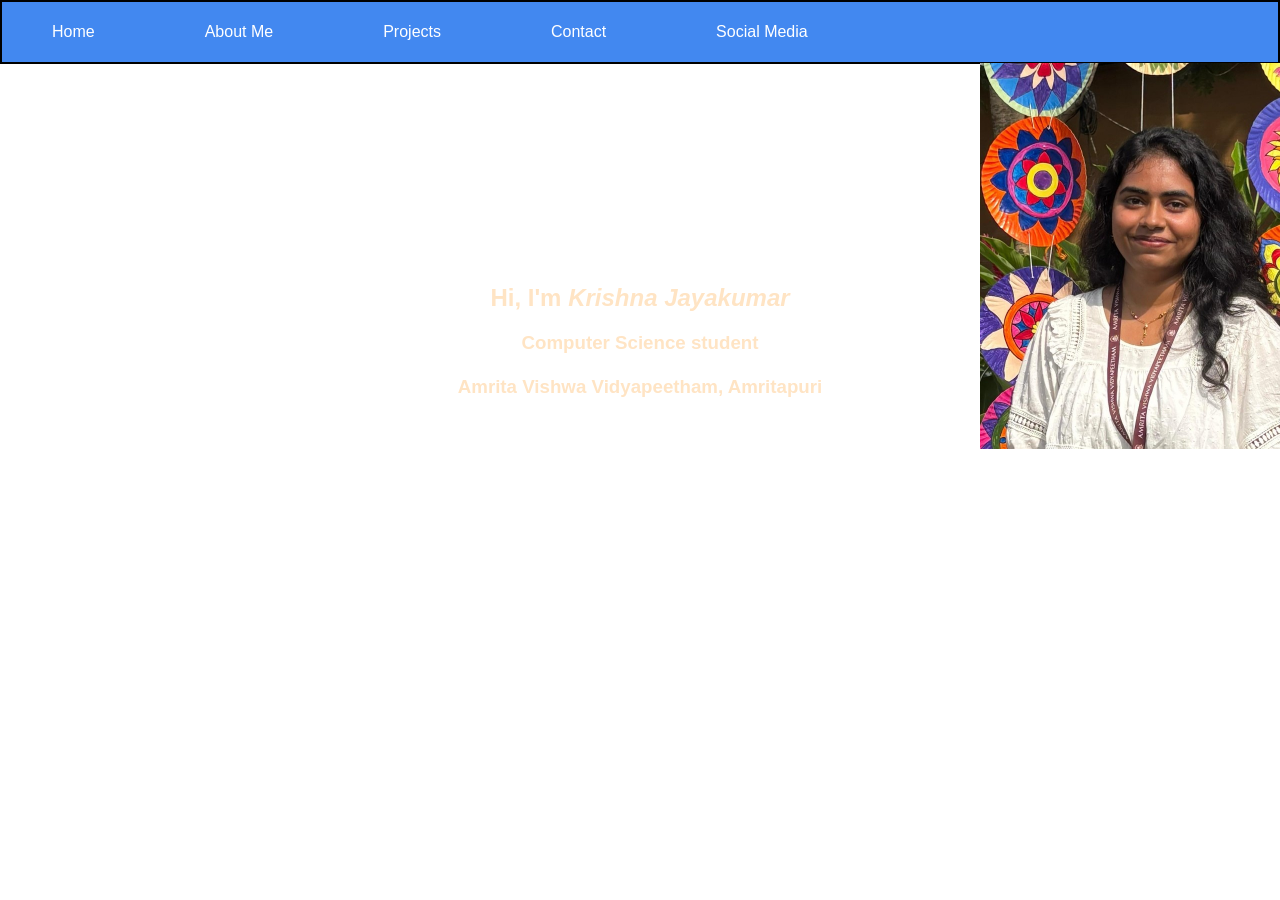
==== index.html @ c896833d "Add files via upload" ====
<!DOCTYPE html>
<html lang="en">
<head>
    <meta charset="UTF-8">
    <meta name="viewport" content="width=device-width, initial-scale=1.0">
    <title>UID PROJECT</title>
    <link rel="stylesheet" href="mystyle.css">
</head>
<body>
    <nav class="navbar black-border">
        <a href="#" class="nav-link">Home</a>
        <a href="AboutMe.html" class="nav-link" target="_self">About Me</a>
        <a href="project.html" class="nav-link" target="_self">Projects</a>
        <a href="contact.html" class="nav-link" target="_self">Contact</a>
        <a href="SocialMedia.html" class="nav-link" target="_self">Social Media</a>
    </nav>
    <h2>Hi, I'm <b><i>Krishna Jayakumar</i></b></h2>
    <h3><large>Computer Science student<br><br>Amrita Vishwa Vidyapeetham, Amritapuri</large></h3>
    <img src="Screenshot_2026-03-07-20-48-05-12_92460851df6f172a4592fca41cc2d2e6.jpg">
</body>
</html>
---- mystyle.css ----
h2{
    text-align: center;
    padding-top: 200px;
    color: bisque;
}
h3{
    text-align: center;
    color: bisque;
}
body {
    margin: 0;
    padding: 0;
    font-family: Arial, sans-serif;
    background-image: url('https://img.freepik.com/free-vector/abstract-blue-circle-black-background-technology_1142-12714.jpg?semt=ais_hybrid&w=740&q=80');
    background-size: cover;
    background-position: center;
    background-repeat: no-repeat;
    background-attachment: fixed; 
    min-height: 100vh;
}
.navbar {
    background-color: #4288f0; 
    overflow: hidden;
    display: flex;
    justify-content: flex-start;
    align-items: center;
    padding: 0 20px;
    height: 60px;
}
.nav-link {
    display: inline-block;
    color: white;
    text-align: center;
    padding: 14px 50px;
    text-decoration: none;
    font-size: 16px;
    border-radius: 5px;
    margin-right: 10px;
}
.nav-link:hover {
    background-color: #6A0DAD;
}
.black-border {
    border: 2px solid black;
    padding: 0;
}
img{
    position: absolute;
    top: 63px;
    right: 0;
    width: 300px;
    height: auto;
}

@media only screen and (min-width:400px) and (max-width:800px){

    .navbar{
        flex-direction: column;
        align-items: flex-start;
        height: auto;
        width: auto;
    }

    .nav-link{
        display: block;
        width: 250px;
        margin: 5px 0;
    }

    img{
        position: absolute;
        top: 0;
        right: 0;
        width: 200px;
        height: 285px;
    }
    h2{
        padding-top: 10px;
    }    
}
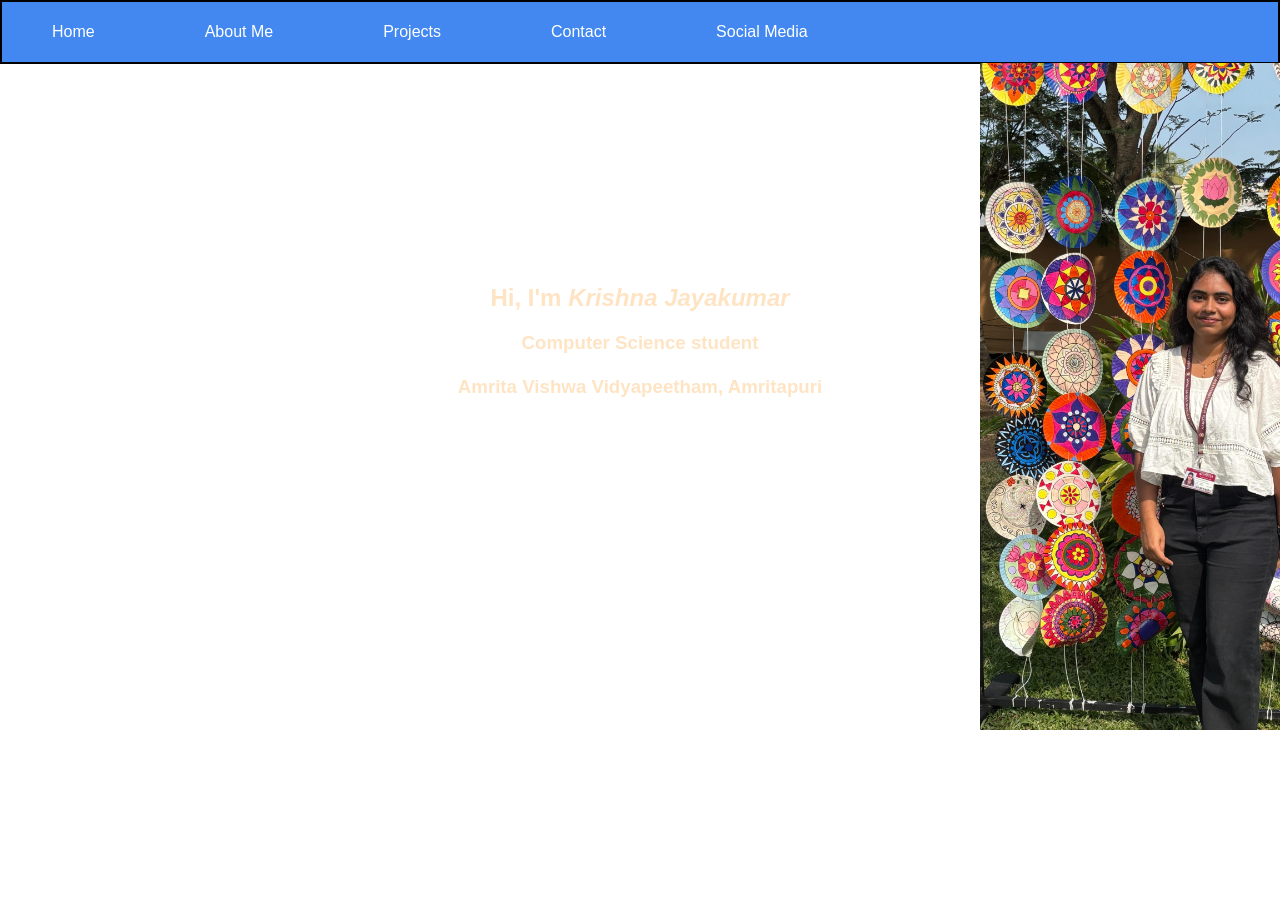
==== commit 7c0a60ef: "Add files via upload" ====
--- a/index.html
+++ b/index.html
@@ -17,5 +17,6 @@
     <h2>Hi, I'm <b><i>Krishna Jayakumar</i></b></h2>
     <h3><large>Computer Science student<br><br>Amrita Vishwa Vidyapeetham, Amritapuri</large></h3>
     <img src="Screenshot_2026-03-07-20-48-05-12_92460851df6f172a4592fca41cc2d2e6.jpg">
+    <footer><a href="SocialMedia.html" class="nav-link" target="_self">Social Media</a></footer>
 </body>
 </html>
--- a/mystyle.css
+++ b/mystyle.css
@@ -52,6 +52,9 @@
     width: 300px;
     height: auto;
 }
+footer{
+    text-align: center;
+}
 
 @media only screen and (min-width:400px) and (max-width:800px){
 
